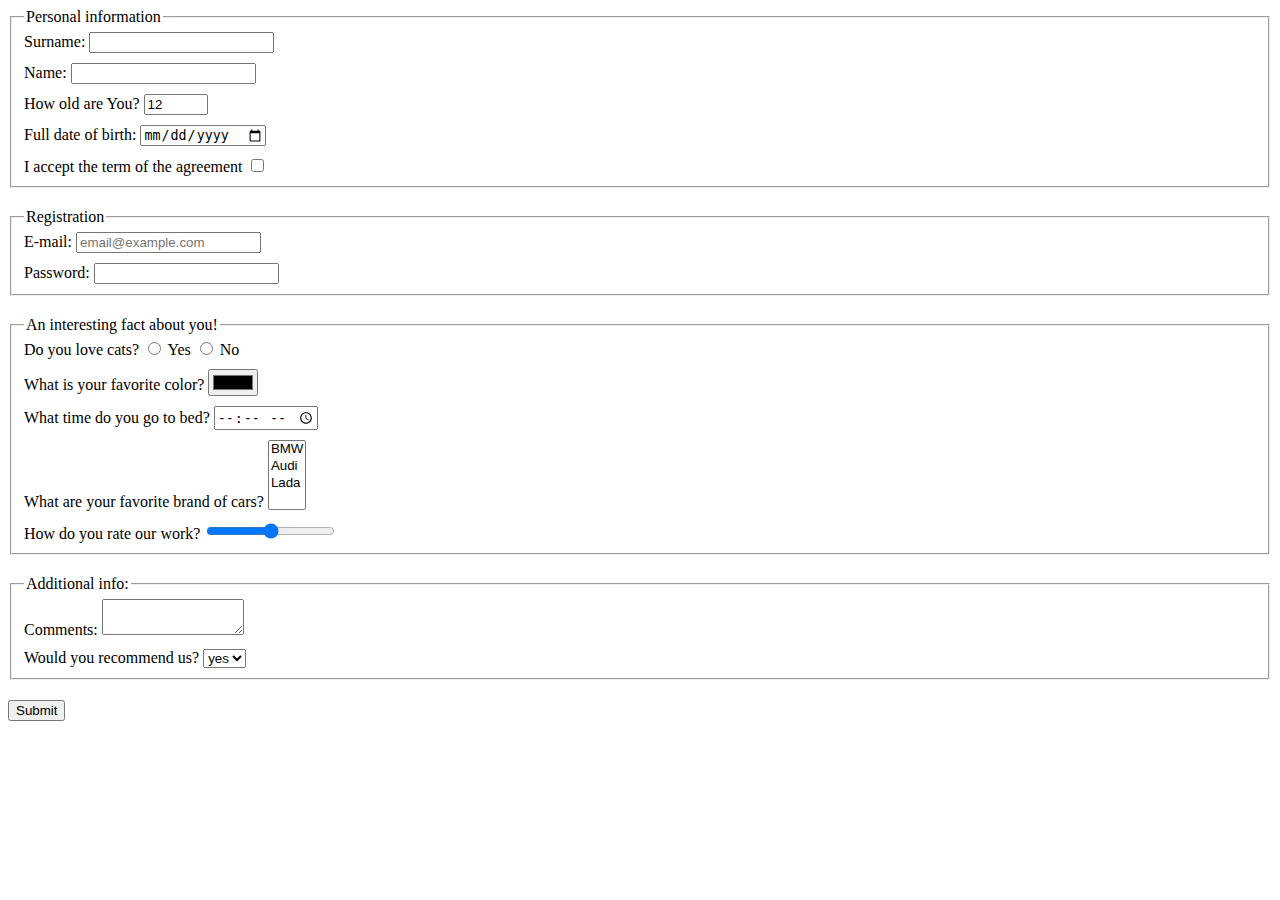
==== src/index.html @ d309f2ef "solution" ====
<!doctype html>
<html lang="en">
  <head>
    <meta charset="UTF-8">
    <meta
      name="viewport"
      content="width=device-width, user-scalable=no, initial-scale=1.0, maximum-scale=1.0, minimum-scale=1.0"
    >
    <meta http-equiv="X-UA-Compatible" content="ie=edge">
    <title>HTML Form</title>
    <link rel="stylesheet" href="./style.css">
  </head>
  <body>
    <form
      class="form"
      action="https://mate-academy-form-lesson.herokuapp.com/create-application"
      method="post"
    >
      <fieldset>
        <legend>Personal information</legend>

        <div class="input">
          <label>
            Surname:
            <input
              type="text"
              name="surname"
              autocomplete="off"
            >
          </label>
        </div>

        <div class="input">
          <label>
            Name:
            <input
              type="text"
              name="name"
              autocomplete="off"
            >
          </label>
        </div>


        <div class="input">
          <label>
            How old are You?
            <input
              type="number"
              name="age"
              value="12"
              min="1"
              max="100"
            >
          </label>
        </div>

        <div class="input">
          <label>
            Full date of birth:
            <input type="date" name="dateOfBirth">
          </label>
        </div>

        <div class="input">
          <label>I accept the term of the agreement
            <input
              type="checkbox"
              name="terms"
              required
            >
          </label>
        </div>
      </fieldset>
    </form>

    <form
      class="form"
      action="https://mate-academy-form-lesson.herokuapp.com/create-application"
      method="post"
    >
      <fieldset>
        <legend>Registration</legend>

        <div class="input">
          <label>
            E-mail:
            <input
              type="email"
              name="email"
              placeholder="email@example.com"
              required
            >
          </label>
        </div>

        <div class="input">
          <label>
            Password:
            <input
              type="password"
              name="password"
              minlength="8"
              maxlength="16"
              required
            >
          </label>
        </div>
      </fieldset>
    </form>

    <form
      class="form"
      action="https://mate-academy-form-lesson.herokuapp.com/create-application"
      method="post"
    >
      <fieldset>
        <legend>An interesting fact about you!</legend>
        <div class="input">
          Do you love cats?
          <label>
            <input type="radio" name="cat">
            Yes
          </label>

          <label>
            <input type="radio" name="cat">
            No
          </label>
        </div>

        <div class="input">
          <label>
            What is your favorite color?
            <input
              type="color"
              name="color"
            >
          </label>
        </div>

        <div class="input">
          <label>
            What time do you go to bed?
            <input
              type="time"
              name="sleepTime"
            >
          </label>
        </div>

        <div class="input">
          <label>
            What are your favorite brand of cars?
            <select name="car" multiple >
              <option value="BMW">BMW</option>
              <option value="Audi">Audi</option>
              <option value="Lada">Lada</option>
            </select>
          </label>
        </div>

        <div class="input">
          <label>
            How do you rate our work?
            <input
              type="range"
              name="ourMark"
            >
          </label>
        </div>

      </fieldset>
    </form>
    <form
      class="form"
      action="https://mate-academy-form-lesson.herokuapp.com/create-application"
      method="post"
    >
      <fieldset>
        <legend>Additional info:</legend>

        <div class="input">
          <label>
            Comments:
            <textarea
              autocomplete="off"
              name="comment"
              rows="2"
              cols="15"
            >
            </textarea>
          </label>
        </div>

        <div class="input">
          Would you recommend us?
          <select name="recommend">
            <option value="yes">yes</option>
            <option value="no">no</option>
          </select>
        </div>
      </fieldset>

      <button type="submit" class="button">Submit</button>

    </form>

    <script type="text/javascript" src="./main.js"></script>

  </body>
</html>
---- src/style.css ----
.input:not(:last-child) {
  margin-bottom: 10px;
}

.form {
  margin-bottom: 20px;
}

.button {
  margin-top: 20px;
}
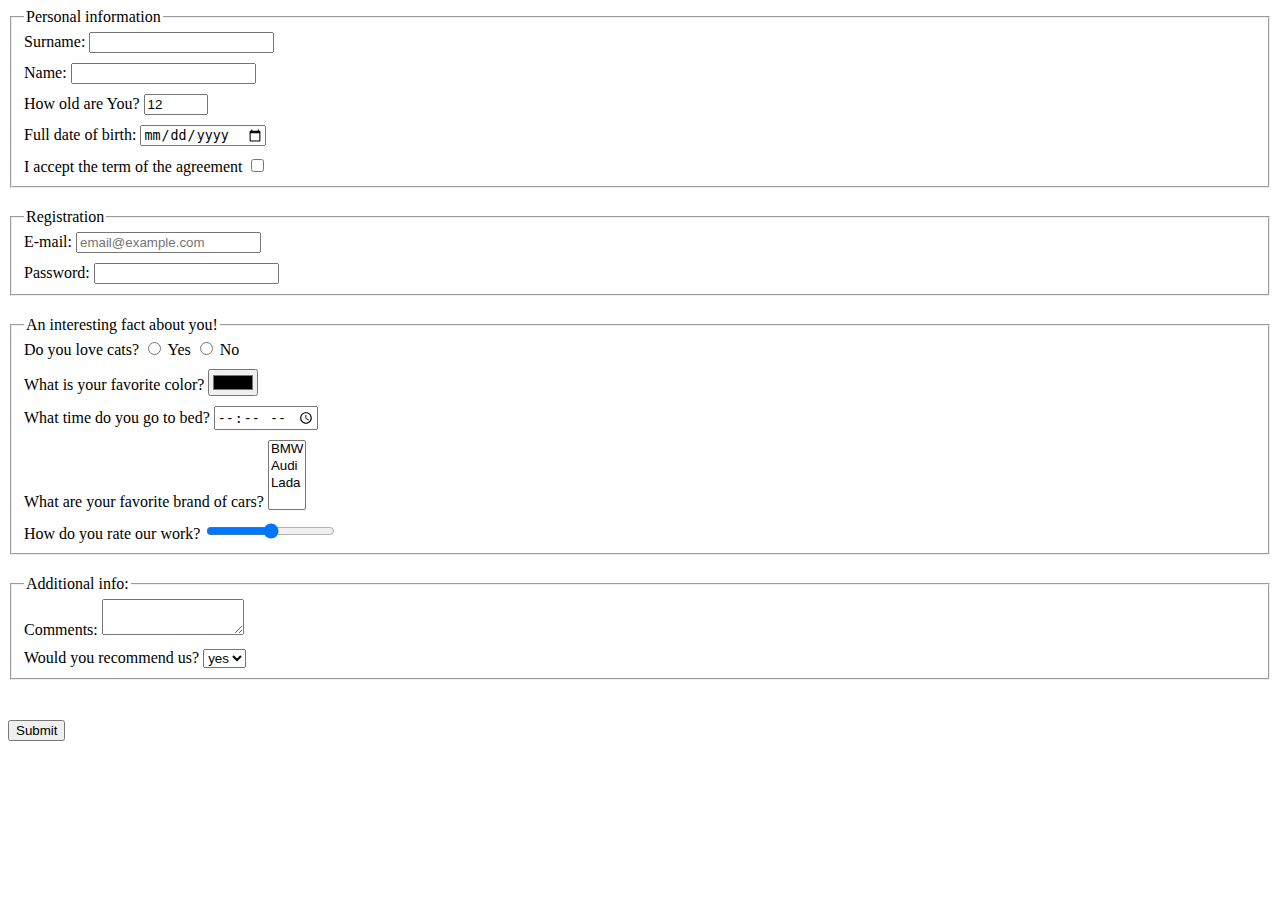
==== commit 292ec1eb: "fixed form" ====
--- a/src/index.html
+++ b/src/index.html
@@ -12,11 +12,10 @@
   </head>
   <body>
     <form
-      class="form"
       action="https://mate-academy-form-lesson.herokuapp.com/create-application"
       method="post"
     >
-      <fieldset>
+      <fieldset class="fieldset">
         <legend>Personal information</legend>
 
         <div class="input">
@@ -72,14 +71,8 @@
           </label>
         </div>
       </fieldset>
-    </form>
 
-    <form
-      class="form"
-      action="https://mate-academy-form-lesson.herokuapp.com/create-application"
-      method="post"
-    >
-      <fieldset>
+      <fieldset class="fieldset">
         <legend>Registration</legend>
 
         <div class="input">
@@ -107,14 +100,8 @@
           </label>
         </div>
       </fieldset>
-    </form>
 
-    <form
-      class="form"
-      action="https://mate-academy-form-lesson.herokuapp.com/create-application"
-      method="post"
-    >
-      <fieldset>
+      <fieldset class="fieldset">
         <legend>An interesting fact about you!</legend>
         <div class="input">
           Do you love cats?
@@ -171,13 +158,8 @@
         </div>
 
       </fieldset>
-    </form>
-    <form
-      class="form"
-      action="https://mate-academy-form-lesson.herokuapp.com/create-application"
-      method="post"
-    >
-      <fieldset>
+
+      <fieldset class="fieldset">
         <legend>Additional info:</legend>
 
         <div class="input">
--- a/src/style.css
+++ b/src/style.css
@@ -3,7 +3,7 @@
   margin-bottom: 10px;
 }
 
-.form {
+.fieldset {
   margin-bottom: 20px;
 }
 
